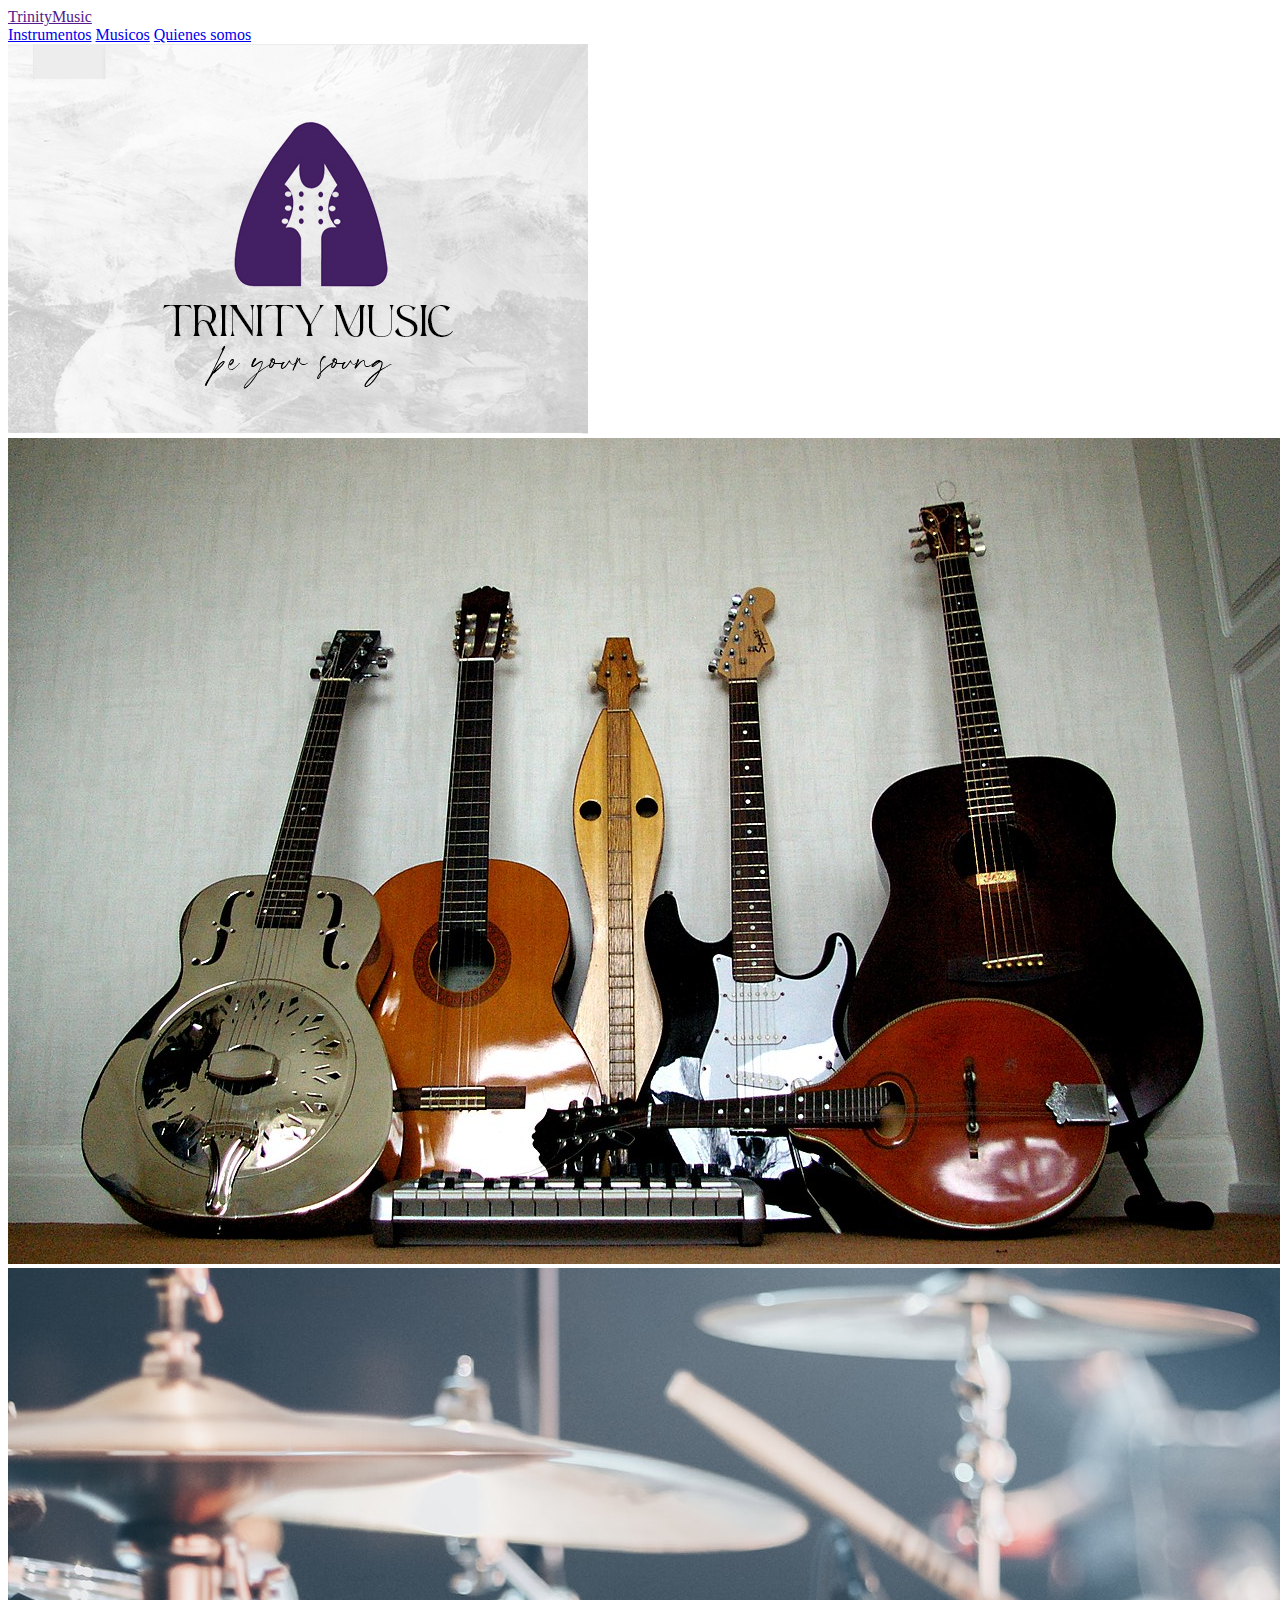
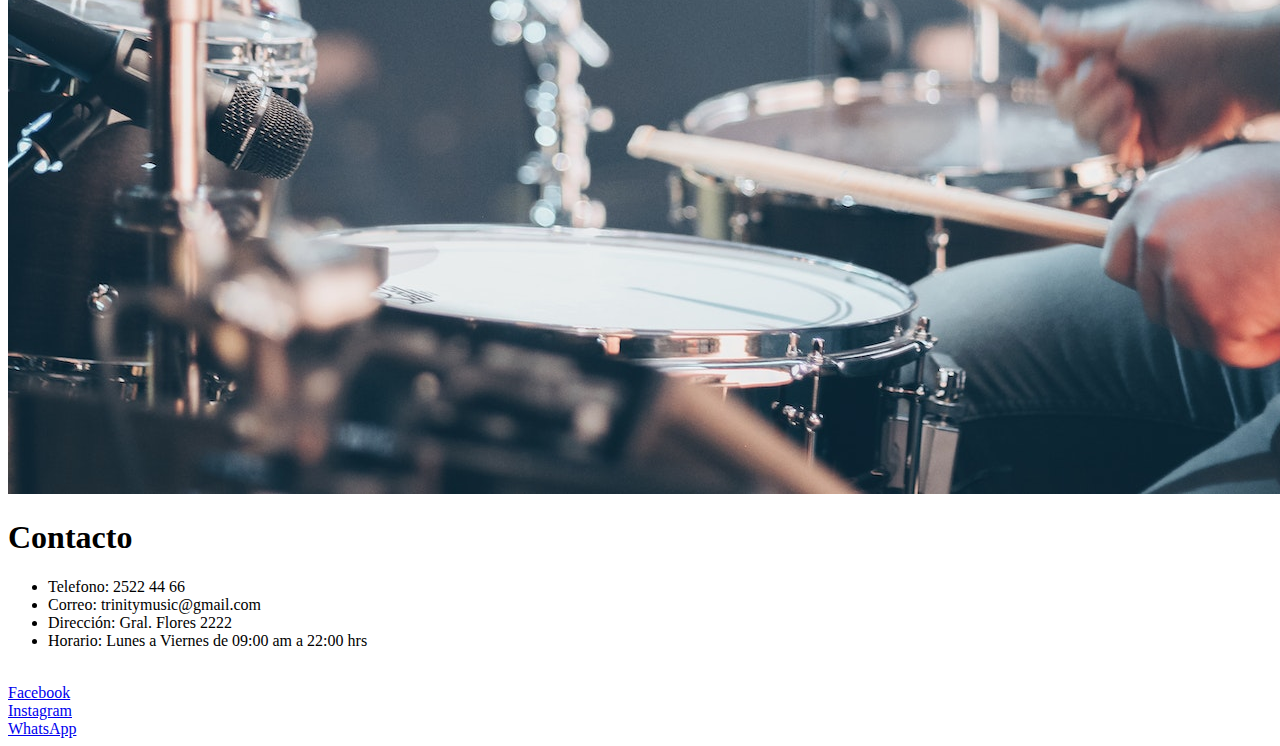
==== Index.html @ 182fc394 "init" ====
<!DOCTYPE html>

<head>
  <title>TrinityMusic</title>
  <link rel="stylesheet" href="estilos.css">
  <link rel="icon" href="fotos/logo.ico">
</head>

<body>

  <div class="header">

    <div class="logo">
      <a href="">TrinityMusic</a>
    </div>

    <nav class="menu">
      <a href="Index.html">Instrumentos</a>
      <a href="Index.html">Musicos</a>
      <a href="Index.html">Quienes somos</a>
    </nav>

  </div>

  <div class="contenedor-carrusel">
    <div class="carrusel">
      <img src="fotos/logo.jpg" alt="Imagen 1">
      <img src="fotos/guitarras.jpg" alt="Imagen 2">
      <img src="fotos/pexels.jpg" alt="Imagen 3">
    </div>
  </div>

  <!-- <script src="scriptcod.js"></script> -->

  <div class="contenedor-footer">

    <div class="contacto">
      <h1>Contacto</h1>

      <ul>
        <li>Telefono: 2522 44 66</li>
        <li>Correo: trinitymusic@gmail.com</li>
        <li>Dirección: Gral. Flores 2222</li>
        <li>Horario: Lunes a Viernes de 09:00 am a 22:00 hrs</li>
      </ul>

    </div>

    <nav class="botones">
      <li></li><a href="https://www.facebook.com/">Facebook</a></li>
      <li><a href="https://www.instagram.com/">Instagram</a></li>
      <li><a href="https://web.whatsapp.com/">WhatsApp</a></li>
    </nav>

  </div>

</body>

</html>
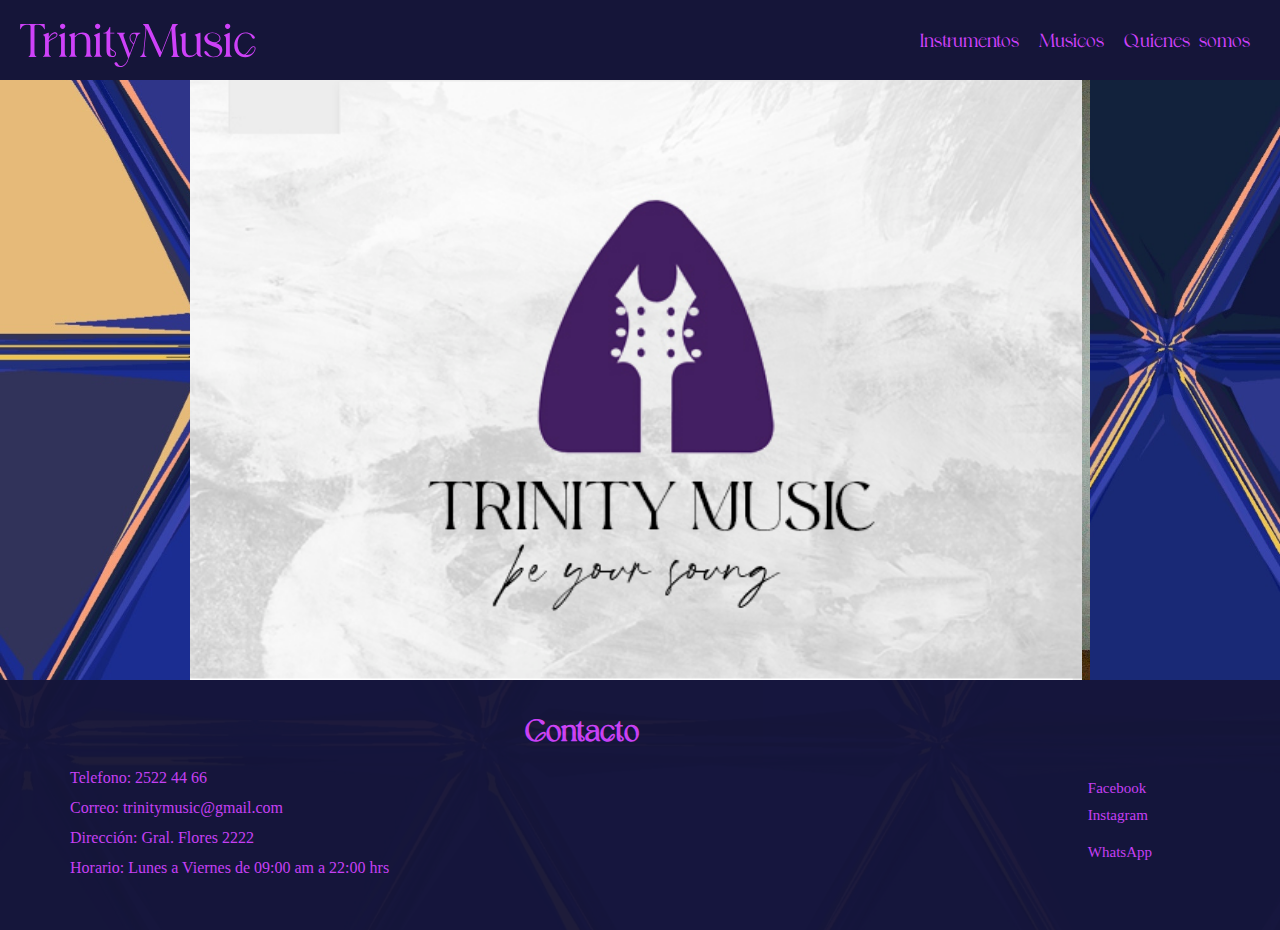
==== commit c0d1f176: "fix files" ====
--- a/Index.html
+++ b/Index.html
@@ -1,8 +1,9 @@
 <!DOCTYPE html>
+<html lang="en">
 
 <head>
   <title>TrinityMusic</title>
-  <link rel="stylesheet" href="estilos.css">
+  <link rel="stylesheet" href="Estilos.css" />
   <link rel="icon" href="fotos/logo.ico">
 </head>
 
@@ -30,7 +31,7 @@
     </div>
   </div>
 
-  <!-- <script src="scriptcod.js"></script> -->
+  <script src="scriptcod.js"></script>
 
   <div class="contenedor-footer">
 
--- a/Estilos.css
+++ b/Estilos.css
@@ -0,0 +1,133 @@
+@font-face {
+    font-family: "Grandeurs";
+    src: url("fonts/grandeurs.otf") format("opentype");
+}
+
+*{
+  margin: 0;
+  padding: 0;
+  border: 0;
+}
+
+
+body {
+background-image: url(fotos/pexels01.jpg);
+background-repeat: no-repeat;
+background-size: cover;
+background-attachment: fixed;
+}
+
+.header{
+  opacity: 1;
+  display:flex;
+  align-items: center;
+  justify-content: space-between;
+  height: 80px;
+  background: #151539;
+  width: 100%;
+  z-index: 100;
+}
+
+.logo{
+  margin-left: 20px;
+}
+
+.logo a{
+  font-family: "Grandeurs";
+  color: #ce41f9;
+  text-decoration: none;
+  font-size: 50px;
+}
+.menu{
+  display: flex;
+  margin-right: 20px;
+}
+
+.menu a{
+  display: block;
+  padding: 10px;
+  font-family: "Grandeurs";
+  color: #ce41f9;
+  text-decoration: none;
+  font-size: 20px;
+}
+
+.logo a:hover{
+  color: #E07AFE;
+}
+
+.menu a:hover{
+  color: #E07AFE;
+}
+
+.contenedor-footer{
+  opacity: 0.96;
+  justify-content: space-between;
+  display:flex;
+  background-color: #151539;
+  height: 250px;
+  width: 100%;
+  align-items: center;
+}
+
+.contacto{
+  margin-left: 40px;
+}
+
+.contacto h1{
+  margin-left: 128%;
+  font-family: "Grandeurs";
+  text-align: left;
+  color: #ce41f9;
+}
+
+.contacto ul li{
+  color: #ce41f9;
+  margin: 30px;
+  font-family: verdana;
+  list-style: none;
+  line-height:0;
+}
+
+
+.botones{
+  margin-right: 10%;
+  padding-top: 40px;
+}
+
+.botones li{
+  list-style: none;
+  line-height: 5ex;
+}
+
+.botones a{
+  font-size: 15px;
+  font-family: verdana;
+  text-decoration: none;
+  color: #ce41f9;
+}
+
+.botones a:hover{
+  color: #E07AFE;
+}
+
+.contenedor-carrusel {
+  width: 100%;
+  margin: auto;
+  overflow: hidden;
+  max-width: 900px;
+}
+
+.carrusel {
+  display: flex;
+  width: 300%;
+  height: 600px;
+  transition: transform 0.05s ease;
+}
+
+.carrusel img {
+  display: block;
+  width: 100%;
+  height: auto;
+  object-fit: cover;
+}
